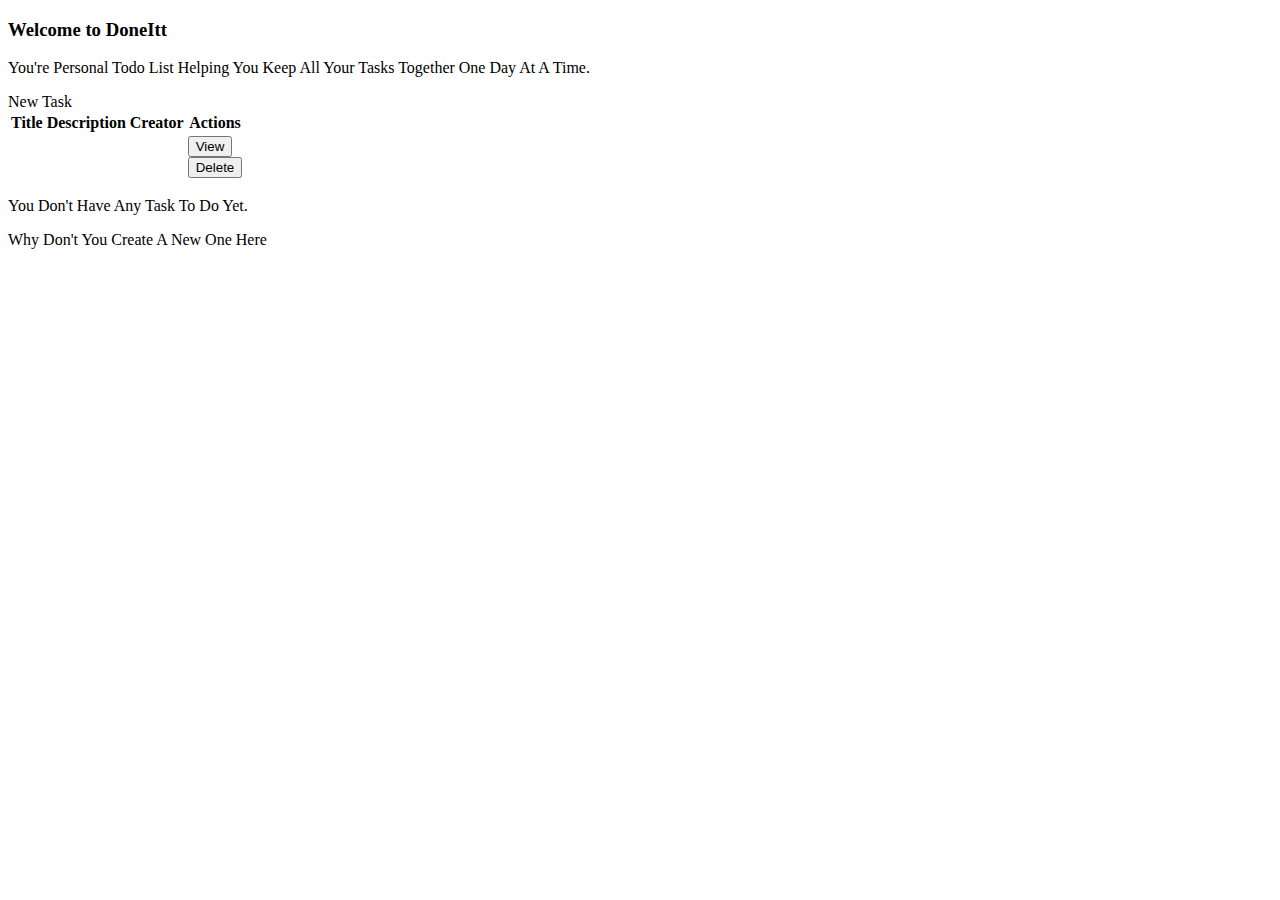
==== FinalProject/src/main/resources/templates/index.html @ e481a41d "adding first version of tts select final project." ====
<!DOCTYPE html>
<html xmlns:th="http://www.thymleaf.org">
<head>
	<title>DoneItt</title>
</head>
<body>
	
	
	<div>
		<h3>Welcome to DoneItt</h3>
		<p> You're Personal Todo List Helping You Keep All Your Tasks Together One Day At A Time.</p>
		<a th:href="@{/task/newTask}">New Task</a>
	</div>
	
	<div>
		<table>
			<thead>
				<tr>
					<th>Title</th>
					<th>Description</th>
					<th>Creator</th>
					<!-- <th>Status</th> -->
					<th>Actions</th>
				</tr>
			</thead>
			<tbody>
				<tr th:each="task:${tasks}">
					<td th:text="${task.title}"></td>
					<td th:text="${task.description}"></td>
					<td th:text="${task.creator}"></td>
					<td>
					
					<a th:href="@{'/task/{id}' (id=${task.id})}"><button type="submit" method="get">View</button></a>
					
					<form th:action="@{'/task/{id}/delete'( id=${task.id})}" th:method="delete">
						<button type="submit" method="delete">Delete</button>
					</form>
					</td>
				</tr>
			</tbody>
		</table>
		
		<div th:if="${tasks.size()== 0}">
			<p>You Don't Have Any Task To Do Yet.</p>
			<a>Why Don't You Create A New One Here</a>
		</div>
		
			
	</div>


</body>
</html>
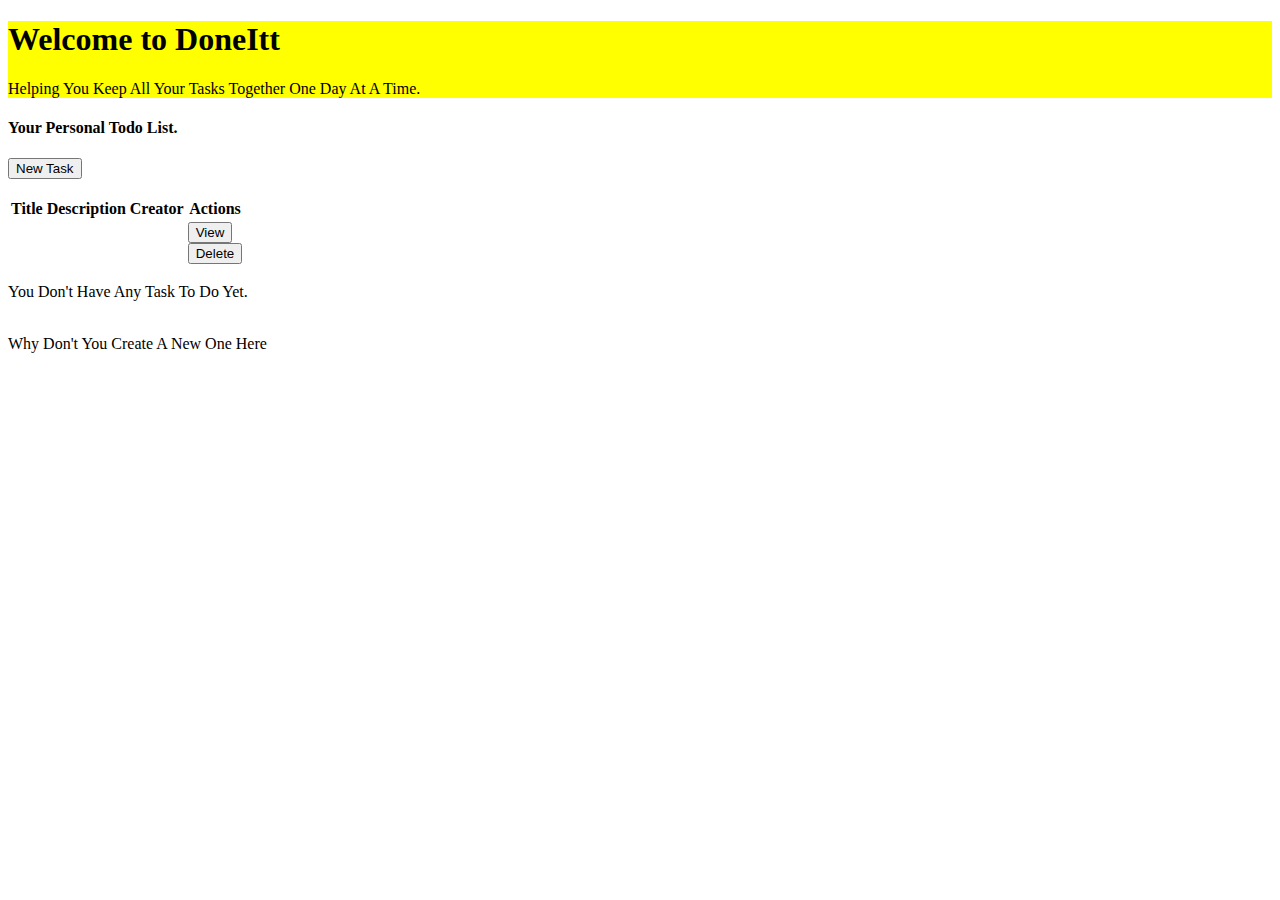
==== commit ec0a98e2: "v1.0" ====
--- a/FinalProject/src/main/resources/templates/index.html
+++ b/FinalProject/src/main/resources/templates/index.html
@@ -1,53 +1,68 @@
 <!DOCTYPE html>
-<html xmlns:th="http://www.thymleaf.org">
+<html xmlns:th="http://www.thymeleaf.org">
 <head>
-	<title>DoneItt</title>
+<title>DoneItt</title>
+<link href="webjars/bootstrap/3.3.7/css/bootstrap.min.css"
+	rel="stylesheet">
+<link rel="stylesheet" href="assets/stylesheets/style.css">
+</html>
+	
 </head>
 <body>
+
+	<div style="background:yellow !important" class="jumbotron jumbotron-fluid">
+		<div class="container text-center">
+			<h1 class="display-4">Welcome to DoneItt</h1>
+			<p class="lead">Helping You Keep All Your Tasks Together One Day
+				At A Time.</p>
+</div>
+</div>
+			<div class="container text-center">
+
+				<h4>Your Personal Todo List.</h4>
+				<a th:href="@{/task/newTask}"><button type="button" class="btn btn-success">New Task</button></a>
+				
+			</div>
+			<br>
+			
+			<div class="container text-center">
+				<table text-center>
+					<thead>
+						<tr>
+							<th>Title</th>
+
+							<th>Description</th>
+
+							<th>Creator</th>
+							<!-- <th>Status</th> -->
+							<th>Actions</th>
+						</tr>
+					</thead>
+					<tbody>
+						<tr th:each="task:${tasks}">
+							<td th:text="${task.title}"></td>
+							<td th:text="${task.description}"></td>
+							<td th:text="${task.creator}"></td>
+							<td><a th:href="@{'/task/{id}' (id=${task.id})}"><button
+										type="submit" method="get">View</button></a>
+
+								<form th:action="@{'/task/{id}/delete'( id=${task.id})}"
+									th:method="delete">
+									<button type="submit" method="delete">Delete</button>
+								</form></td>
+						</tr>
+					</tbody>
+				</table>
+
+				<div th:if="${tasks.size()== 0}">
+					<p>You Don't Have Any Task To Do Yet.</p>
+					<br> <a>Why Don't You Create A New One Here</a>
+				</div>
+			</div>
+		
 	
-	
-	<div>
-		<h3>Welcome to DoneItt</h3>
-		<p> You're Personal Todo List Helping You Keep All Your Tasks Together One Day At A Time.</p>
-		<a th:href="@{/task/newTask}">New Task</a>
-	</div>
-	
-	<div>
-		<table>
-			<thead>
-				<tr>
-					<th>Title</th>
-					<th>Description</th>
-					<th>Creator</th>
-					<!-- <th>Status</th> -->
-					<th>Actions</th>
-				</tr>
-			</thead>
-			<tbody>
-				<tr th:each="task:${tasks}">
-					<td th:text="${task.title}"></td>
-					<td th:text="${task.description}"></td>
-					<td th:text="${task.creator}"></td>
-					<td>
-					
-					<a th:href="@{'/task/{id}' (id=${task.id})}"><button type="submit" method="get">View</button></a>
-					
-					<form th:action="@{'/task/{id}/delete'( id=${task.id})}" th:method="delete">
-						<button type="submit" method="delete">Delete</button>
-					</form>
-					</td>
-				</tr>
-			</tbody>
-		</table>
-		
-		<div th:if="${tasks.size()== 0}">
-			<p>You Don't Have Any Task To Do Yet.</p>
-			<a>Why Don't You Create A New One Here</a>
-		</div>
-		
-			
-	</div>
 
-
+	<script src="webjars/bootstrap/3.3.7/js/bootstrap.min.js"></script>
+	<script src="webjars/jquery/1.9.1/jquery.min.js"></script>
 </body>
 </html>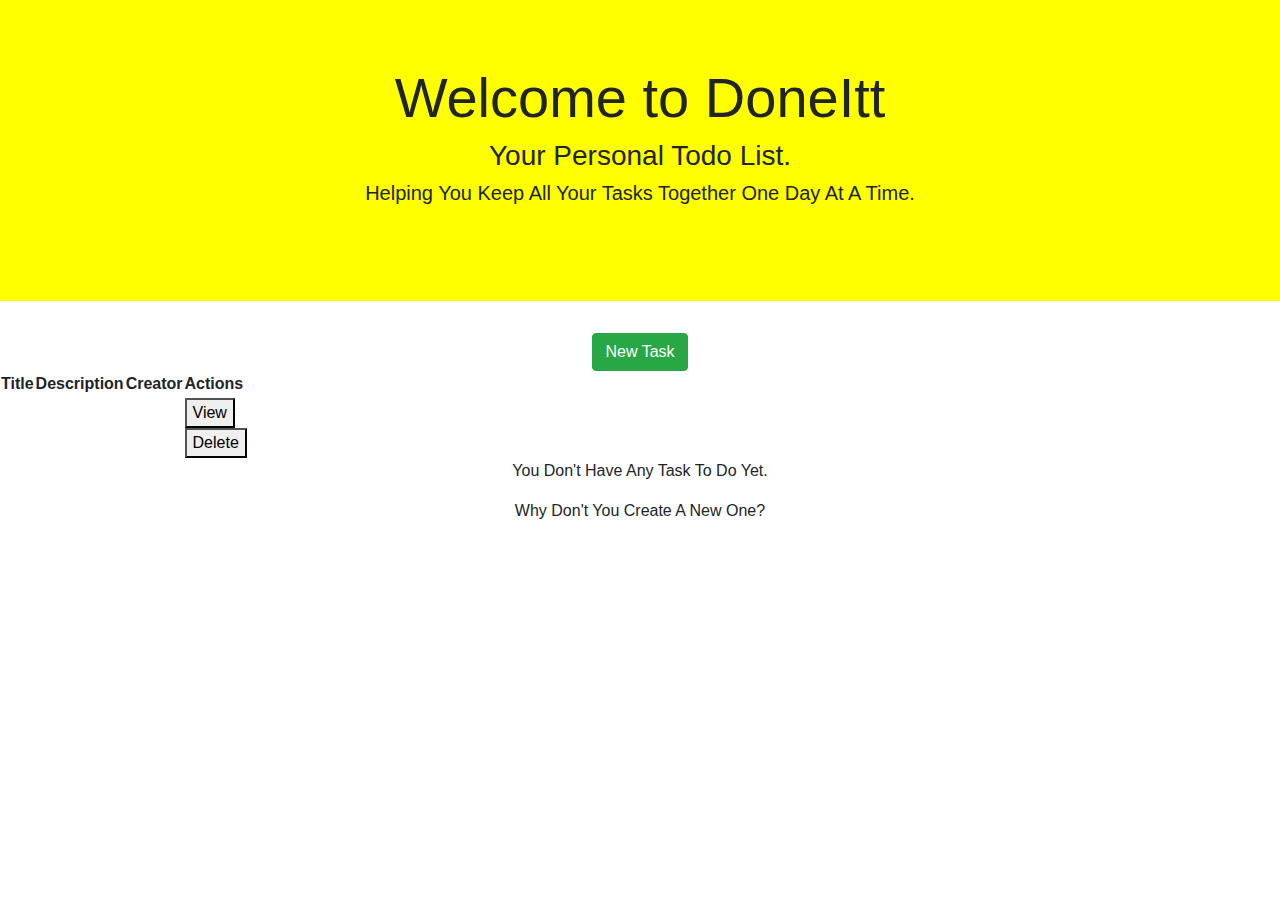
==== commit 57952de7: "Update index.html" ====
--- a/FinalProject/src/main/resources/templates/index.html
+++ b/FinalProject/src/main/resources/templates/index.html
@@ -1,68 +1,57 @@
 <!DOCTYPE html>
-<html xmlns:th="http://www.thymeleaf.org">
+<html xmlns:th="http://www.thymleaf.org">
+<link rel="stylesheet"
+	href="https://stackpath.bootstrapcdn.com/bootstrap/4.1.0/css/bootstrap.min.css">
 <head>
 <title>DoneItt</title>
-<link href="webjars/bootstrap/3.3.7/css/bootstrap.min.css"
-	rel="stylesheet">
-<link rel="stylesheet" href="assets/stylesheets/style.css">
-</html>
-	
 </head>
 <body>
 
-	<div style="background:yellow !important" class="jumbotron jumbotron-fluid">
+	<div style="background: yellow !important"
+		class="jumbotron jumbotron-fluid">
 		<div class="container text-center">
 			<h1 class="display-4">Welcome to DoneItt</h1>
-			<p class="lead">Helping You Keep All Your Tasks Together One Day
-				At A Time.</p>
-</div>
-</div>
-			<div class="container text-center">
+			<div></div>
+			<h3>Your Personal Todo List.</h3>
+			<h5>Helping You Keep All Your Tasks Together One Day At A Time.</h5>
+			<br>
+		</div>
+	</div>
+	<div class="container text-center">
+		<a th:href="@{/task/newTask}"><button type="button" class="btn btn-success">New Task</button></a>
+	</div>
+	<div style="background: white !important">
+		<div>
+			<table>
+				<thead>
+					<tr>
+						<th>Title</th>
+						<th>Description</th>
+						<th>Creator</th>
+						<!-- <th>Status</th> -->
+						<th>Actions</th>
+					</tr>
+				</thead>
+				<tbody>
+					<tr th:each="task:${tasks}">
+						<td th:text="${task.title}"></td>
+						<td th:text="${task.description}"></td>
+						<td th:text="${task.creator}"></td>
+						<td><a th:href="@{'/task/{id}' (id=${task.id})}"><button
+									type="submit" method="get">View</button></a>
 
-				<h4>Your Personal Todo List.</h4>
-				<a th:href="@{/task/newTask}"><button type="button" class="btn btn-success">New Task</button></a>
-				
+							<form th:action="@{'/task/{id}/delete'( id=${task.id})}"
+								th:method="delete">
+								<button type="submit" method="delete">Delete</button>
+							</form></td>
+					</tr>
+				</tbody>
+			</table>
+
+			<div th:if="${tasks.size()== 0}" class="containter text-center">
+				<p>You Don't Have Any Task To Do Yet.</p>
+				<a>Why Don't You Create A New One?</a>
 			</div>
-			<br>
-			
-			<div class="container text-center">
-				<table text-center>
-					<thead>
-						<tr>
-							<th>Title</th>
-
-							<th>Description</th>
-
-							<th>Creator</th>
-							<!-- <th>Status</th> -->
-							<th>Actions</th>
-						</tr>
-					</thead>
-					<tbody>
-						<tr th:each="task:${tasks}">
-							<td th:text="${task.title}"></td>
-							<td th:text="${task.description}"></td>
-							<td th:text="${task.creator}"></td>
-							<td><a th:href="@{'/task/{id}' (id=${task.id})}"><button
-										type="submit" method="get">View</button></a>
-
-								<form th:action="@{'/task/{id}/delete'( id=${task.id})}"
-									th:method="delete">
-									<button type="submit" method="delete">Delete</button>
-								</form></td>
-						</tr>
-					</tbody>
-				</table>
-
-				<div th:if="${tasks.size()== 0}">
-					<p>You Don't Have Any Task To Do Yet.</p>
-					<br> <a>Why Don't You Create A New One Here</a>
-				</div>
-			</div>
-		
-	
-
-	<script src="webjars/bootstrap/3.3.7/js/bootstrap.min.js"></script>
-	<script src="webjars/jquery/1.9.1/jquery.min.js"></script>
+		</div>
 </body>
-</html>+</html>
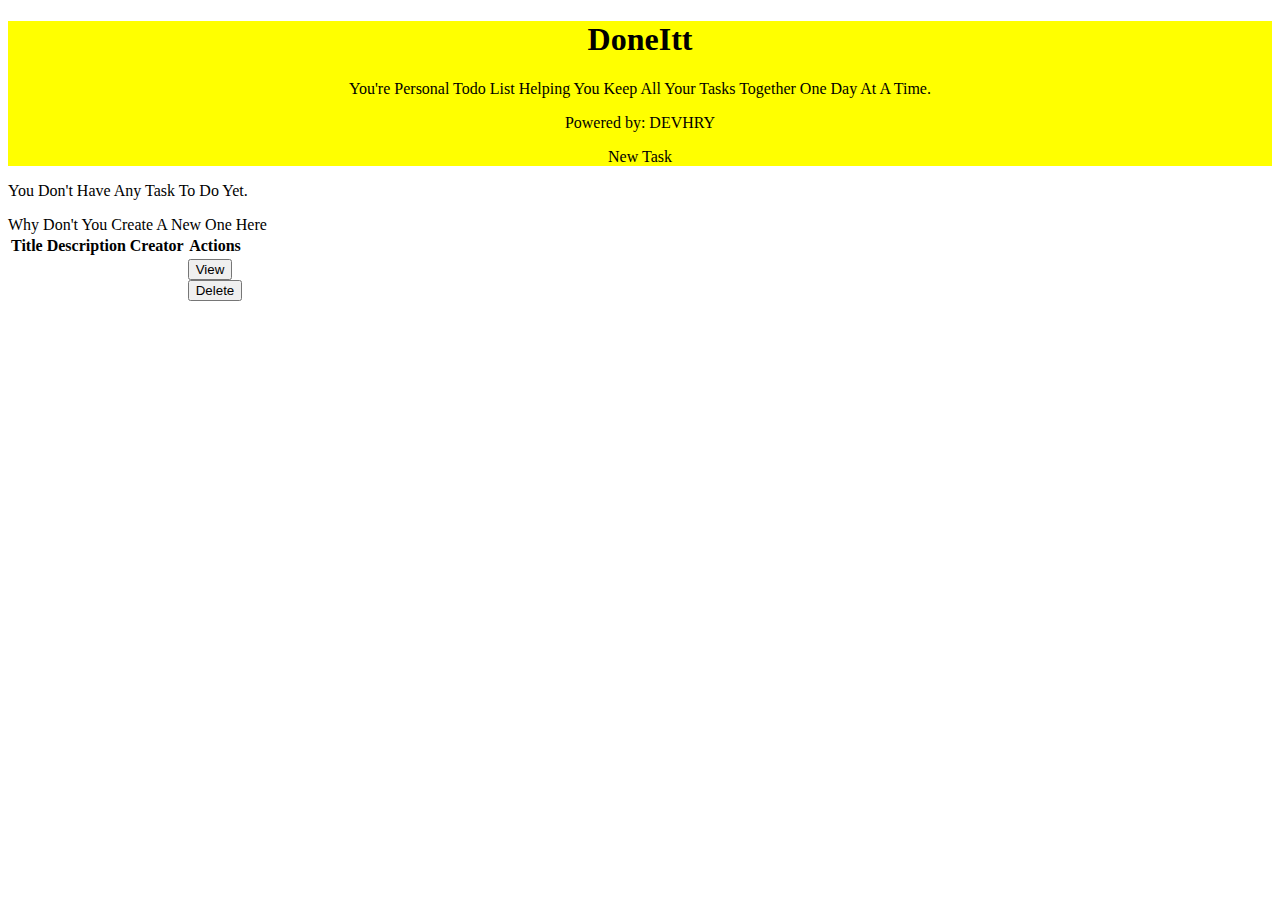
==== commit de67a333: "updated the bootstrap as well as implemented other thymleaf functions." ====
--- a/FinalProject/src/main/resources/templates/index.html
+++ b/FinalProject/src/main/resources/templates/index.html
@@ -1,57 +1,69 @@
 <!DOCTYPE html>
 <html xmlns:th="http://www.thymleaf.org">
-<link rel="stylesheet"
-	href="https://stackpath.bootstrapcdn.com/bootstrap/4.1.0/css/bootstrap.min.css">
 <head>
-<title>DoneItt</title>
+	<title>DoneItt</title>
+	<meta http-equiv="Content-Type" content="text/html; charset=UTF-8"/>
+	<link th:replace="/fragments/bootstrap4 :: bootstrap"/>
 </head>
 <body>
-
-	<div style="background: yellow !important"
-		class="jumbotron jumbotron-fluid">
-		<div class="container text-center">
-			<h1 class="display-4">Welcome to DoneItt</h1>
-			<div></div>
-			<h3>Your Personal Todo List.</h3>
-			<h5>Helping You Keep All Your Tasks Together One Day At A Time.</h5>
-			<br>
-		</div>
-	</div>
-	<div class="container text-center">
-		<a th:href="@{/task/newTask}"><button type="button" class="btn btn-success">New Task</button></a>
-	</div>
-	<div style="background: white !important">
-		<div>
-			<table>
-				<thead>
-					<tr>
-						<th>Title</th>
-						<th>Description</th>
-						<th>Creator</th>
-						<!-- <th>Status</th> -->
-						<th>Actions</th>
-					</tr>
-				</thead>
-				<tbody>
-					<tr th:each="task:${tasks}">
-						<td th:text="${task.title}"></td>
-						<td th:text="${task.description}"></td>
-						<td th:text="${task.creator}"></td>
-						<td><a th:href="@{'/task/{id}' (id=${task.id})}"><button
-									type="submit" method="get">View</button></a>
-
-							<form th:action="@{'/task/{id}/delete'( id=${task.id})}"
-								th:method="delete">
-								<button type="submit" method="delete">Delete</button>
-							</form></td>
-					</tr>
-				</tbody>
-			</table>
-
-			<div th:if="${tasks.size()== 0}" class="containter text-center">
-				<p>You Don't Have Any Task To Do Yet.</p>
-				<a>Why Don't You Create A New One?</a>
+	
+	<div class="container">
+			<div class="jumbotron" style="background: yellow !important">
+				<div style="text-align:center;">
+					<h1 class="display-4">DoneItt</h1>
+					<p> You're Personal Todo List Helping You Keep All Your Tasks Together One Day At A Time.</p>
+					<p>Powered by: DEVHRY</p>
+					<div th:if="${tasks.size()>0}">
+						<p><a th:href="@{/task/newTask}" class="btn btn-lg btn-primmary" role="button">New Task</a></p>
+					</div>
+				</div>
 			</div>
-		</div>
+			
+			<div class="row" style="background: white !important">
+					<div class="col-md-12">
+						<div th:if="${tasks.size()== 0}">
+							<p>You Don't Have Any Task To Do Yet.</p>
+							<a th:href="@{/task/newTask}" class="btn btn-lg btn-primmary" role="button">Why Don't You Create A New One Here</a>
+						</div>
+						<div th:if="${tasks.size()>0}">
+						<table class="table table-hover">
+							<div class="container">			
+								<div class="row">
+									<div class="col-md-12">
+										<table class="table table-hover">
+											<thead>
+												<tr>
+													<th>Title</th>
+													<th>Description</th>
+													<th>Creator</th>
+													<!-- <th>Status</th> -->
+													<!-- <th>Created at</th>-->
+													<th>Actions</th>
+												</tr>
+											</thead>
+											<tbody>
+												<tr th:each="task:${tasks}">
+													<td th:text="${task.title}"></td>
+													<td th:text="${task.description}"></td>
+													<td th:text="${task.creator}"></td>
+													<td>
+														<a th:href="@{'/task/{id}' (id=${task.id})}"><button type="submit" method="get" class="btn btn-primary btn-md" role="button">View</button></a>
+														<form th:action="@{'/task/{id}/delete'( id=${task.id})}" th:method="delete" class="form-horizontal">
+															<div class="form-group">
+																<button type="submit" method="delete" class="btn btn-danger">Delete</button>
+															</div>
+														</form>
+													</td>
+												</tr>
+											</tbody>
+										</table>
+									</div>
+								</div>
+							</div>
+						</table>
+						</div>
+					</div>
+				</div>
+			</div>
 </body>
-</html>
+</html>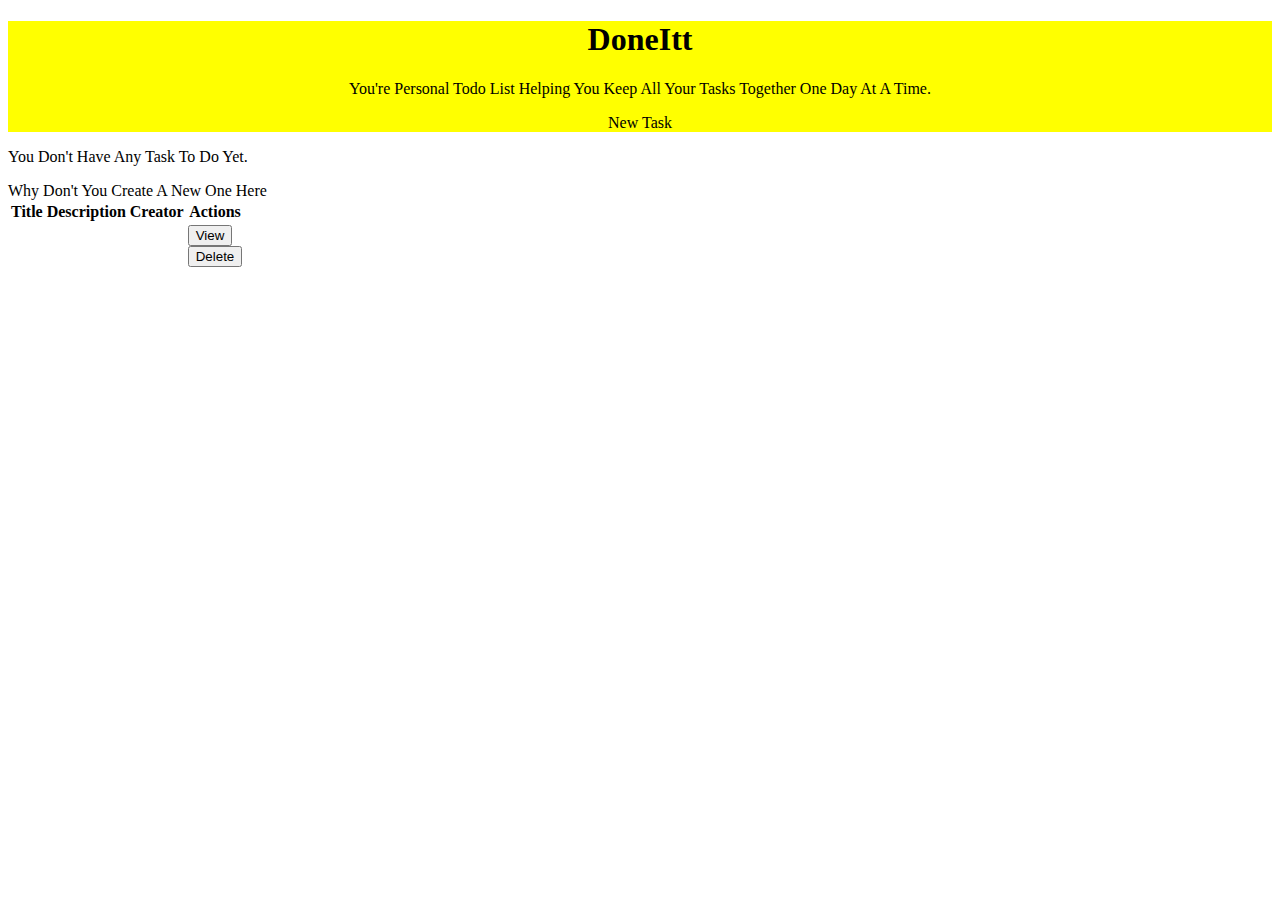
==== commit 9f1d4f39: "took out a sentence in the header." ====
--- a/FinalProject/src/main/resources/templates/index.html
+++ b/FinalProject/src/main/resources/templates/index.html
@@ -12,7 +12,6 @@
 				<div style="text-align:center;">
 					<h1 class="display-4">DoneItt</h1>
 					<p> You're Personal Todo List Helping You Keep All Your Tasks Together One Day At A Time.</p>
-					<p>Powered by: DEVHRY</p>
 					<div th:if="${tasks.size()>0}">
 						<p><a th:href="@{/task/newTask}" class="btn btn-lg btn-primmary" role="button">New Task</a></p>
 					</div>
